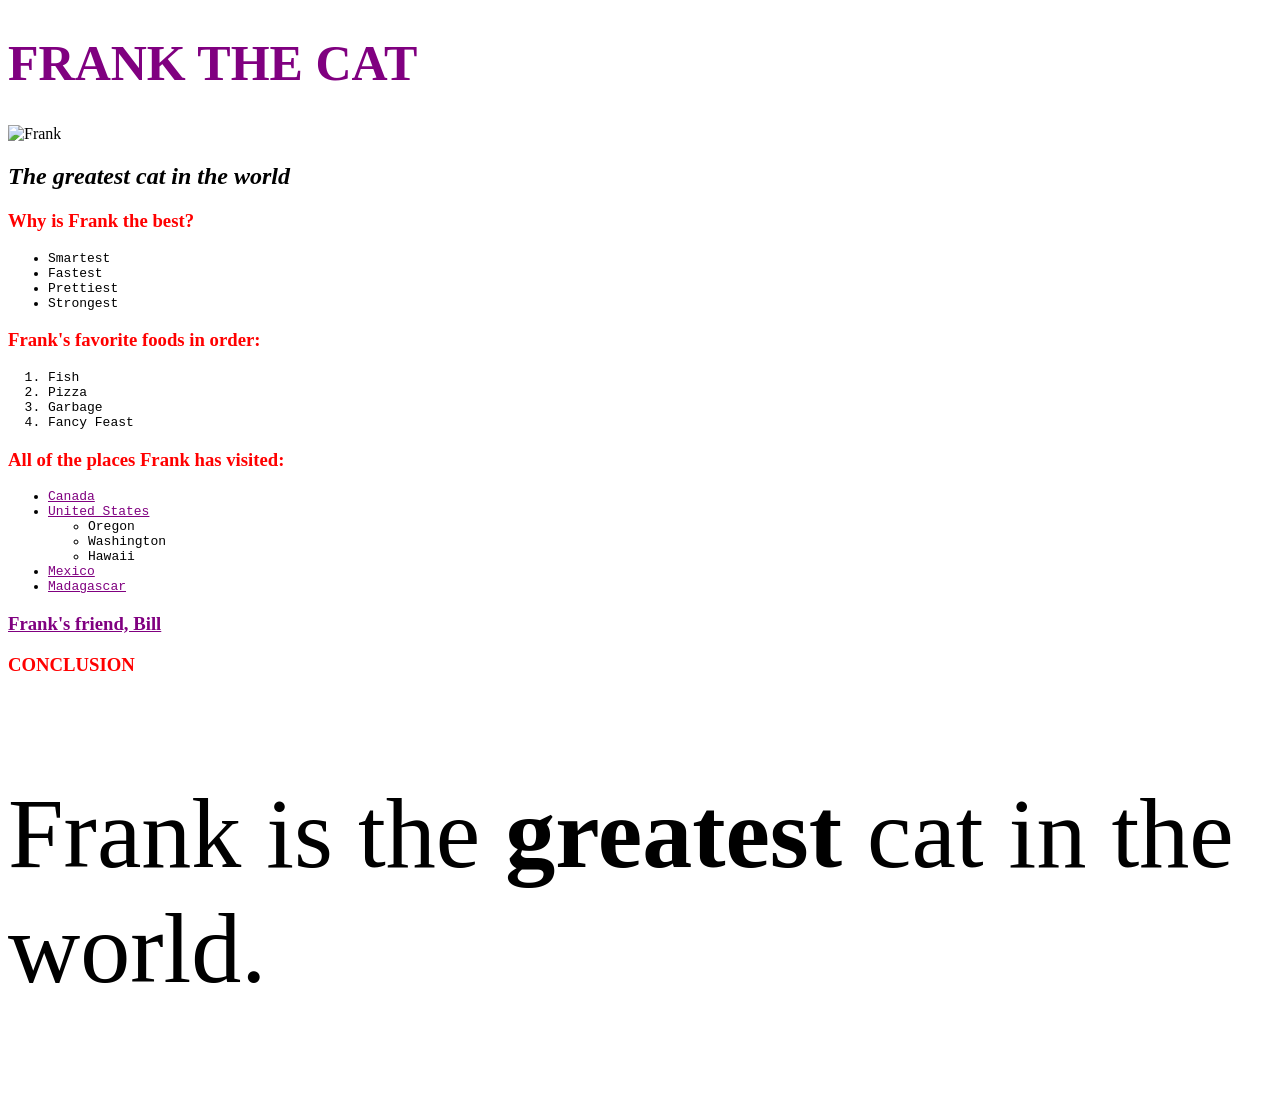
==== home.html @ 329c07eb "Updated Cat Page" ====
<!DOCTYPE HTML>
<html>
  <head>
    <link href="css/styles.css" rel="stylesheet" type="text/css">
    <title>Cat Homepage</title>
  </head>
  <body>
    <h1>FRANK THE CAT</h1>
    <img src=img/kitten.jpeg alt="Frank">
    <h2><em>The greatest cat in the world</em></h2>

    <h3>Why is Frank the best?</h3>
      <ul>
        <li>Smartest</li>
        <li>Fastest</li>
        <li>Prettiest</li>
        <li>Strongest</li>
      </ul>

      <h3>Frank's favorite foods in order:</h3>
        <ol>
          <li>Fish</li>
          <li>Pizza</li>
          <li>Garbage</li>
          <li>Fancy Feast</li>
        </ol>

        <h3>All of the places Frank has visited:</h3>
          <ul>
            <li><a href="https://en.wikipedia.org/wiki/Canada">Canada</a></li>
            <li><a href="https://en.wikipedia.org/wiki/United_States"> United States</a>
              <ul>
                <li>Oregon</li>
                <li>Washington</li>
                <li>Hawaii</li>
              </ul>
            </li>
            <li><a href="https://en.wikipedia.org/wiki/Mexico"> Mexico</a></li>
            <li><a href="https://en.wikipedia.org/wiki/Madagascar"> Madagascar</a></li>
          </ul>

          <h3><a href="bill.html">Frank's friend, Bill</a></h3>

      <h3>CONCLUSION</h3>
      <p>Frank is the <strong>greatest</strong> cat in the world.</p>
  </body>
</html>
---- css/styles.css ----
h1 {
  color: purple;
  font-size: 50px;
}

h3 {
  color: red;
  font-family: cursive;
}

li {
  font-family: monospace;
  font-weight: 100;
}

a {
  color: purple;
}

p {
  font-size: 100px
}
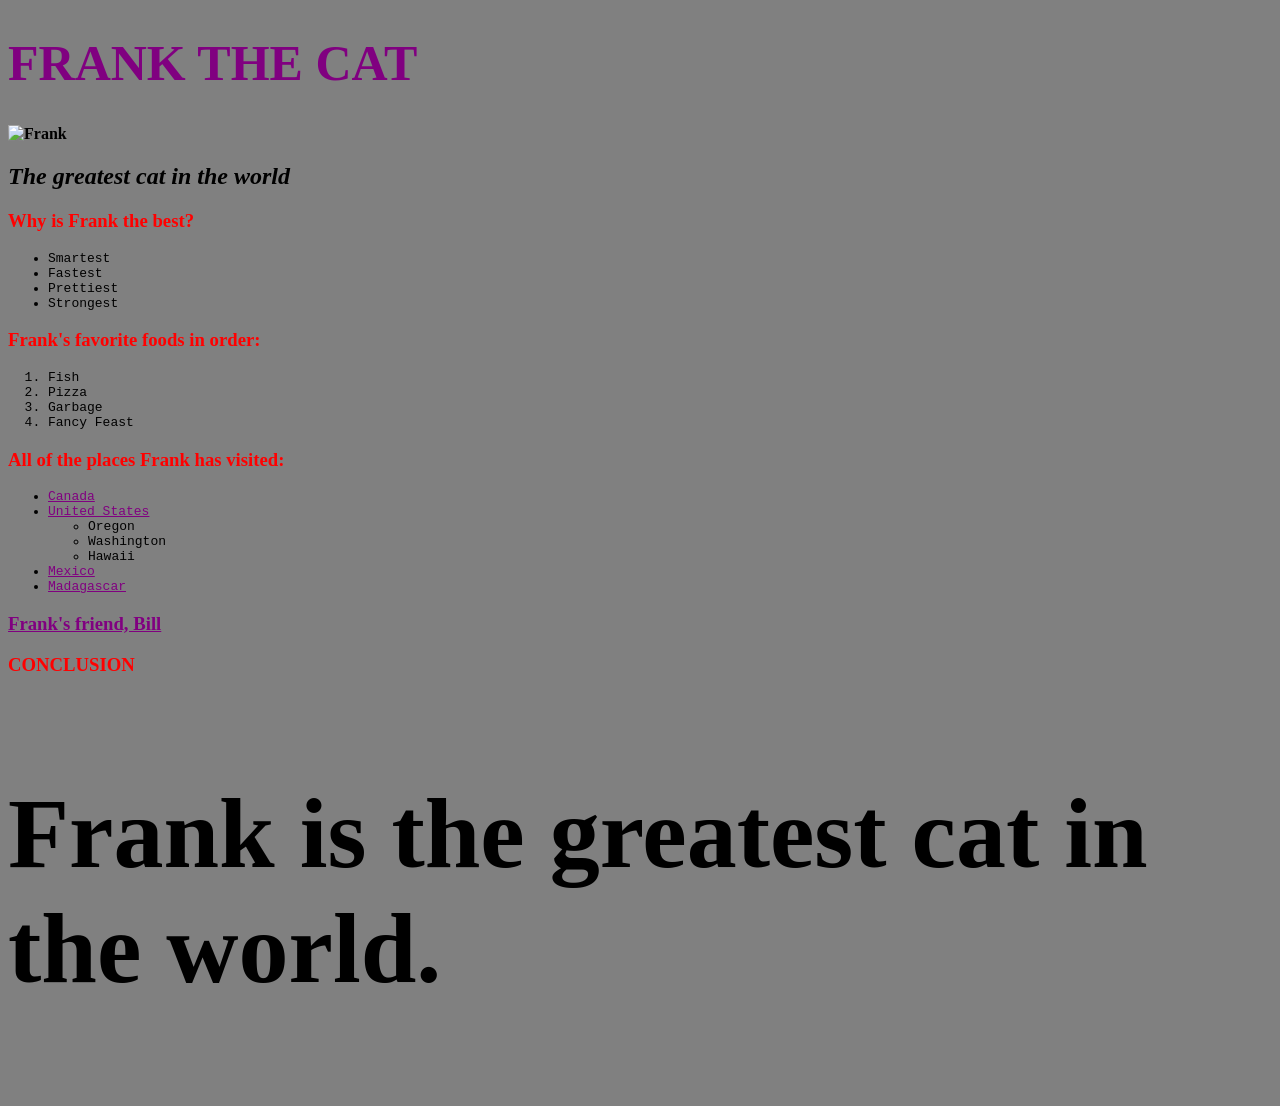
==== commit ac391f1a: "added class styling" ====
--- a/home.html
+++ b/home.html
@@ -4,8 +4,8 @@
     <link href="css/styles.css" rel="stylesheet" type="text/css">
     <title>Cat Homepage</title>
   </head>
-  <body>
-    <h1>FRANK THE CAT</h1>
+  <body class="Title">
+    <h1 class="Title">FRANK THE CAT</h1>
     <img src=img/kitten.jpeg alt="Frank">
     <h2><em>The greatest cat in the world</em></h2>
 
@@ -42,6 +42,6 @@
           <h3><a href="bill.html">Frank's friend, Bill</a></h3>
 
       <h3>CONCLUSION</h3>
-      <p>Frank is the <strong>greatest</strong> cat in the world.</p>
+      <p class="Title">Frank is the <strong>greatest</strong> cat in the world.</p>
   </body>
 </html>
--- a/css/styles.css
+++ b/css/styles.css
@@ -20,3 +20,9 @@
 p {
   font-size: 100px
 }
+
+.Title{
+  font-weight: bold;
+  font-family: serif;
+  background-color: gray;
+}
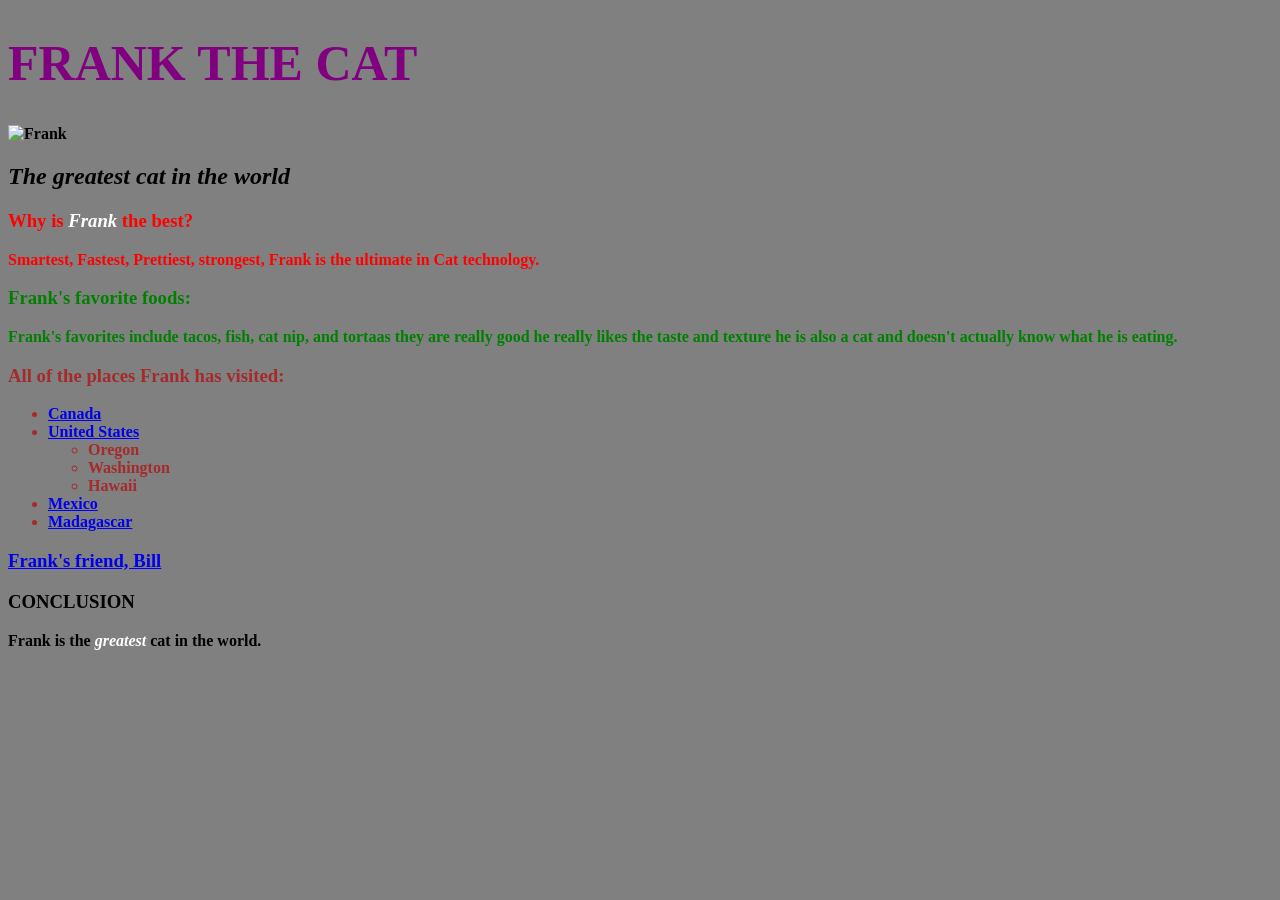
==== commit 89f0c335: "Added divs and spans to franks page" ====
--- a/home.html
+++ b/home.html
@@ -9,39 +9,35 @@
     <img src=img/kitten.jpeg alt="Frank">
     <h2><em>The greatest cat in the world</em></h2>
 
-    <h3>Why is Frank the best?</h3>
+    <div class="post1">
+      <h3>Why is <span class="span">Frank</span> the best?</h3>
+      <p>Smartest, Fastest, Prettiest, strongest, Frank is the ultimate in Cat technology.</p>
+    </div>
+
+    <div class="post2">
+    <h3>Frank's favorite foods:</h3>
+      <p>Frank's favorites include tacos, fish, cat nip, and tortaas they are really good he really likes the taste and texture he is also a cat and doesn't actually know what he is eating.</p>
+    </div>
+
+    <div class="post3">
+    <h3>All of the places Frank has visited:</h3>
       <ul>
-        <li>Smartest</li>
-        <li>Fastest</li>
-        <li>Prettiest</li>
-        <li>Strongest</li>
+        <li><a href="https://en.wikipedia.org/wiki/Canada">Canada</a></li>
+        <li><a href="https://en.wikipedia.org/wiki/United_States"> United States</a>
+          <ul>
+            <li>Oregon</li>
+            <li>Washington</li>
+            <li>Hawaii</li>
+          </ul>
+        </li>
+        <li><a href="https://en.wikipedia.org/wiki/Mexico"> Mexico</a></li>
+        <li><a href="https://en.wikipedia.org/wiki/Madagascar"> Madagascar</a></li>
       </ul>
+    </div>
 
-      <h3>Frank's favorite foods in order:</h3>
-        <ol>
-          <li>Fish</li>
-          <li>Pizza</li>
-          <li>Garbage</li>
-          <li>Fancy Feast</li>
-        </ol>
+    <h3><a href="bill.html">Frank's friend, Bill</a></h3>
 
-        <h3>All of the places Frank has visited:</h3>
-          <ul>
-            <li><a href="https://en.wikipedia.org/wiki/Canada">Canada</a></li>
-            <li><a href="https://en.wikipedia.org/wiki/United_States"> United States</a>
-              <ul>
-                <li>Oregon</li>
-                <li>Washington</li>
-                <li>Hawaii</li>
-              </ul>
-            </li>
-            <li><a href="https://en.wikipedia.org/wiki/Mexico"> Mexico</a></li>
-            <li><a href="https://en.wikipedia.org/wiki/Madagascar"> Madagascar</a></li>
-          </ul>
-
-          <h3><a href="bill.html">Frank's friend, Bill</a></h3>
-
-      <h3>CONCLUSION</h3>
-      <p class="Title">Frank is the <strong>greatest</strong> cat in the world.</p>
+    <h3>CONCLUSION</h3>
+      <p class="Title">Frank is the <span class="span">greatest</span> cat in the world.</p>
   </body>
 </html>
--- a/css/styles.css
+++ b/css/styles.css
@@ -3,22 +3,16 @@
   font-size: 50px;
 }
 
-h3 {
+.post1{
   color: red;
-  font-family: cursive;
 }
 
-li {
-  font-family: monospace;
-  font-weight: 100;
+.post2{
+  color: green;
 }
 
-a {
-  color: purple;
-}
-
-p {
-  font-size: 100px
+.post3{
+  color: brown;
 }
 
 .Title{
@@ -26,3 +20,10 @@
   font-family: serif;
   background-color: gray;
 }
+
+.span{
+  font-weight: bold;
+  font-style: italic;
+  color: white;
+
+}
